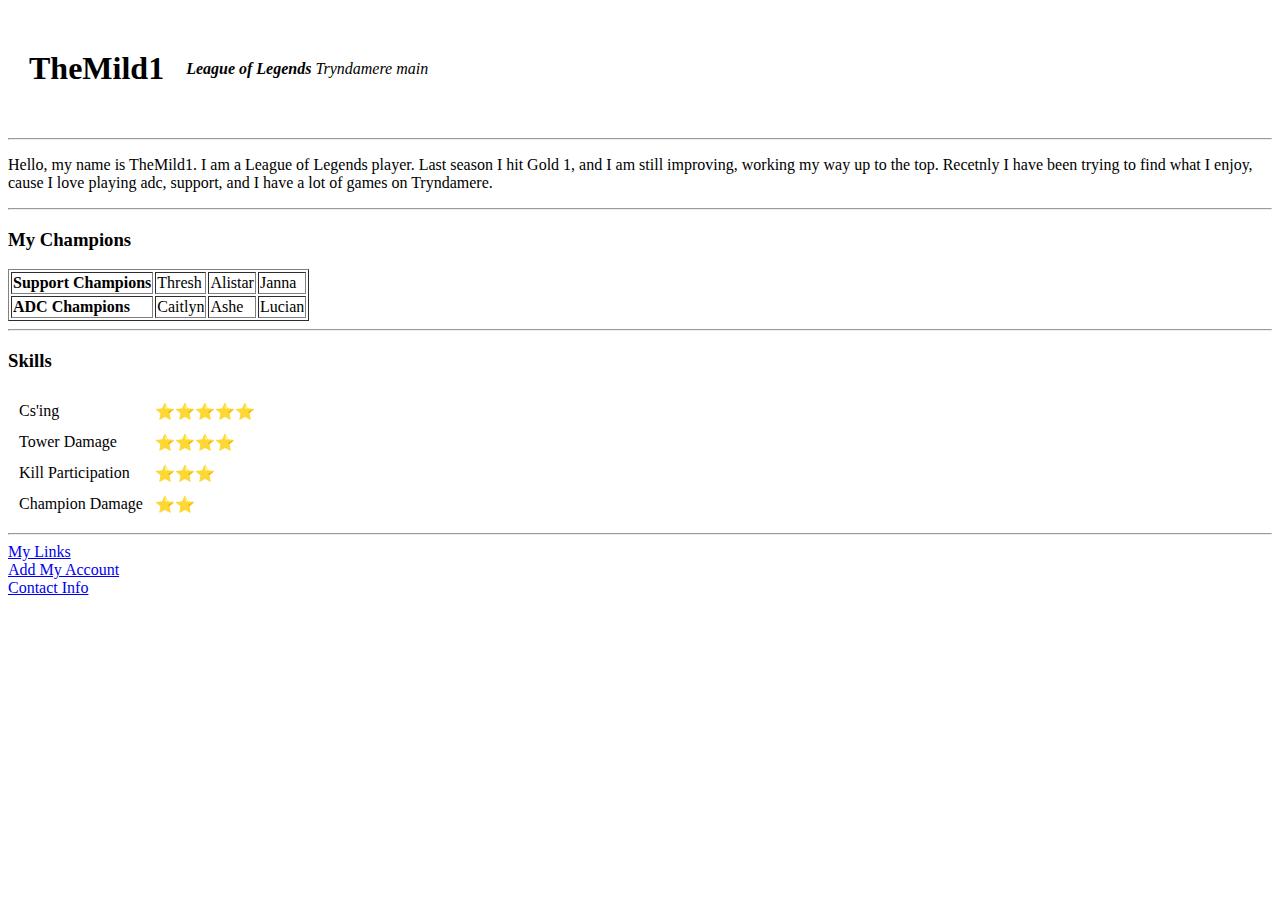
==== index.html @ c31f06db "Initial CV file upload" ====
<!DOCTYPE html>
<html lang="en" dir="ltr">
  <head>
    <meta charset="utf-8">
    <meta name="viewport" content="width=device-width, initial-scale=1.0">
    <title>Justin's Gaming Site</title>
  </head>
  <body>
    <table cellspacing="20">
      <tr>
        <td><h1>TheMild1</h1></td>
        <td><p><em><strong>League of Legends</strong> Tryndamere main</em></p></td>
      </tr>
    </table>

    <hr>
    <p>Hello, my name is TheMild1. I am a League of Legends player. Last season I hit Gold 1, and I am still improving, working my way up to the top.
    Recetnly I have been trying to find what I enjoy, cause I love playing adc, support, and I have a lot of games on Tryndamere.</p>
    <hr>
    <h3>My Champions</h3>
    <table border="1px">
      <tbody>
        <tr>
          <td><strong>Support Champions</strong></td>
          <td>Thresh</td>
          <td>Alistar</td>
          <td>Janna</td>
        </tr>
        <tr>
          <td><strong>ADC Champions</strong></td>
          <td>Caitlyn</td>
          <td>Ashe</td>
          <td>Lucian</td>
        </tr>
      </tbody>
    </table>
    <hr>
    <h3>Skills</h3>
          <table cellspacing="10px">
            <tbody>
              <tr>
                <td>Cs'ing</td>
                <td>&#11088;&#11088;&#11088;&#11088;&#11088;</td>
              </tr>
              <tr>
                <td>Tower Damage</td>
                <td>&#11088;&#11088;&#11088;&#11088;</td>
              </tr>
              <tr>
                <td>Kill Participation</td>
                <td>&#11088;&#11088;&#11088;</td>
              </tr>
              <tr>
                <td>Champion Damage</td>
                <td>&#11088;&#11088;</td>
              </tr>
            </tbody>
          </table>
          <hr>

    <a href="hobbies.html">My Links</a>
    <br>
    <a href="addMe.html">Add My Account</a>
    <br>
    <a href="contactMe.html">Contact Info</a>
</html>
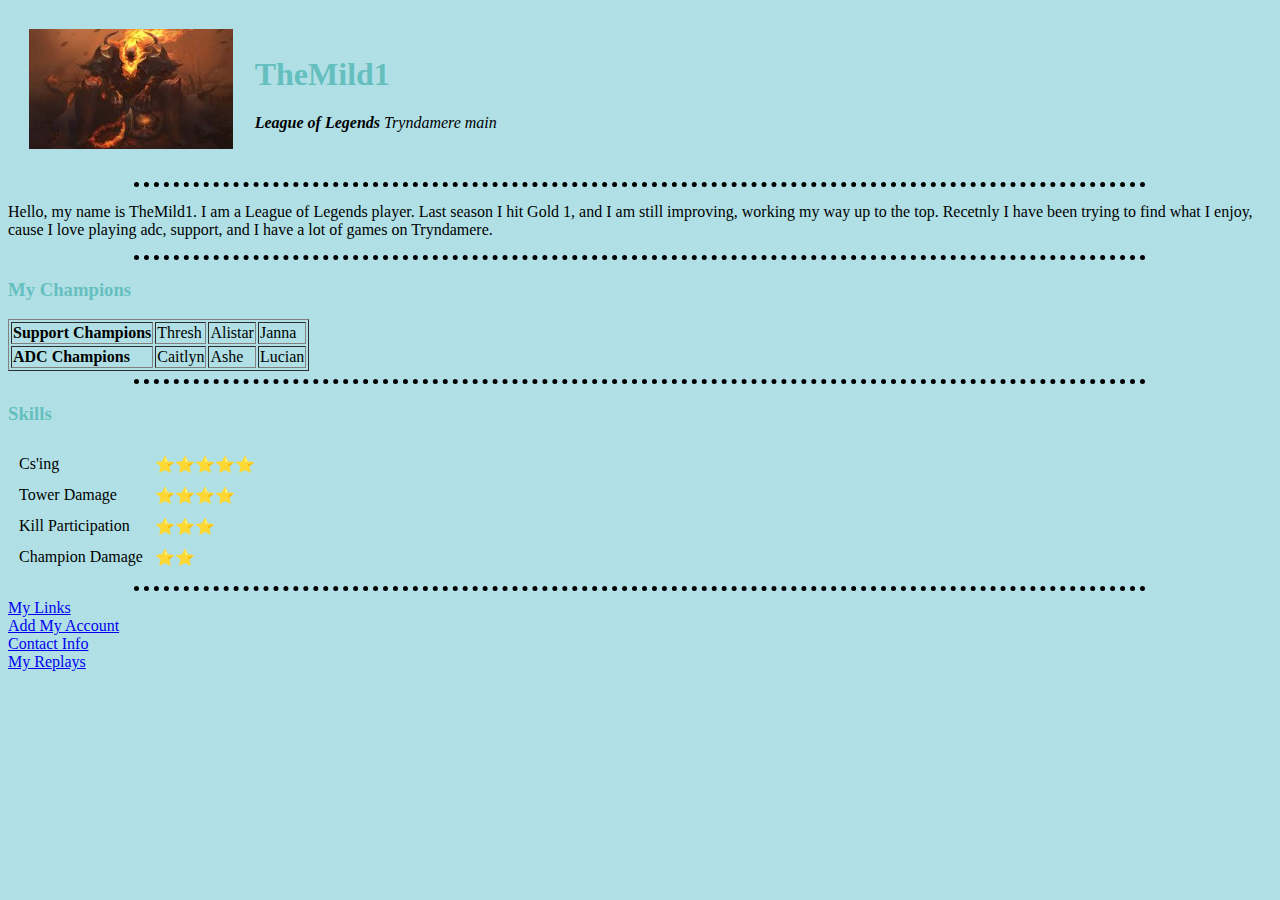
==== commit abe3f3fd: "Add files via upload" ====
--- a/index.html
+++ b/index.html
@@ -4,12 +4,13 @@
     <meta charset="utf-8">
     <meta name="viewport" content="width=device-width, initial-scale=1.0">
     <title>Justin's Gaming Site</title>
+    <link rel="stylesheet" href="css/styles.css">
   </head>
   <body>
     <table cellspacing="20">
       <tr>
-        <td><h1>TheMild1</h1></td>
-        <td><p><em><strong>League of Legends</strong> Tryndamere main</em></p></td>
+        <td><img src="images\thresh.jpg" alt="Thresh Picture"></td>
+        <td><h1>TheMild1</h1><p><em><strong>League of Legends</strong> Tryndamere main</em></p></td>
       </tr>
     </table>
 
@@ -63,4 +64,6 @@
     <a href="addMe.html">Add My Account</a>
     <br>
     <a href="contactMe.html">Contact Info</a>
+    <br>
+    <a href="replays.html">My Replays</a>
 </html>
--- a/css/styles.css
+++ b/css/styles.css
@@ -0,0 +1,19 @@
+body {
+  background-color: powderblue;
+}
+
+hr {
+  border-style: none;
+  border-top-style: dotted;
+  border-color: black;
+  border-width: 5px;
+  width: 80%;
+}
+
+img {
+  height: 120px;
+}
+
+h1, h3 {
+  color: #66BFBF;
+}
